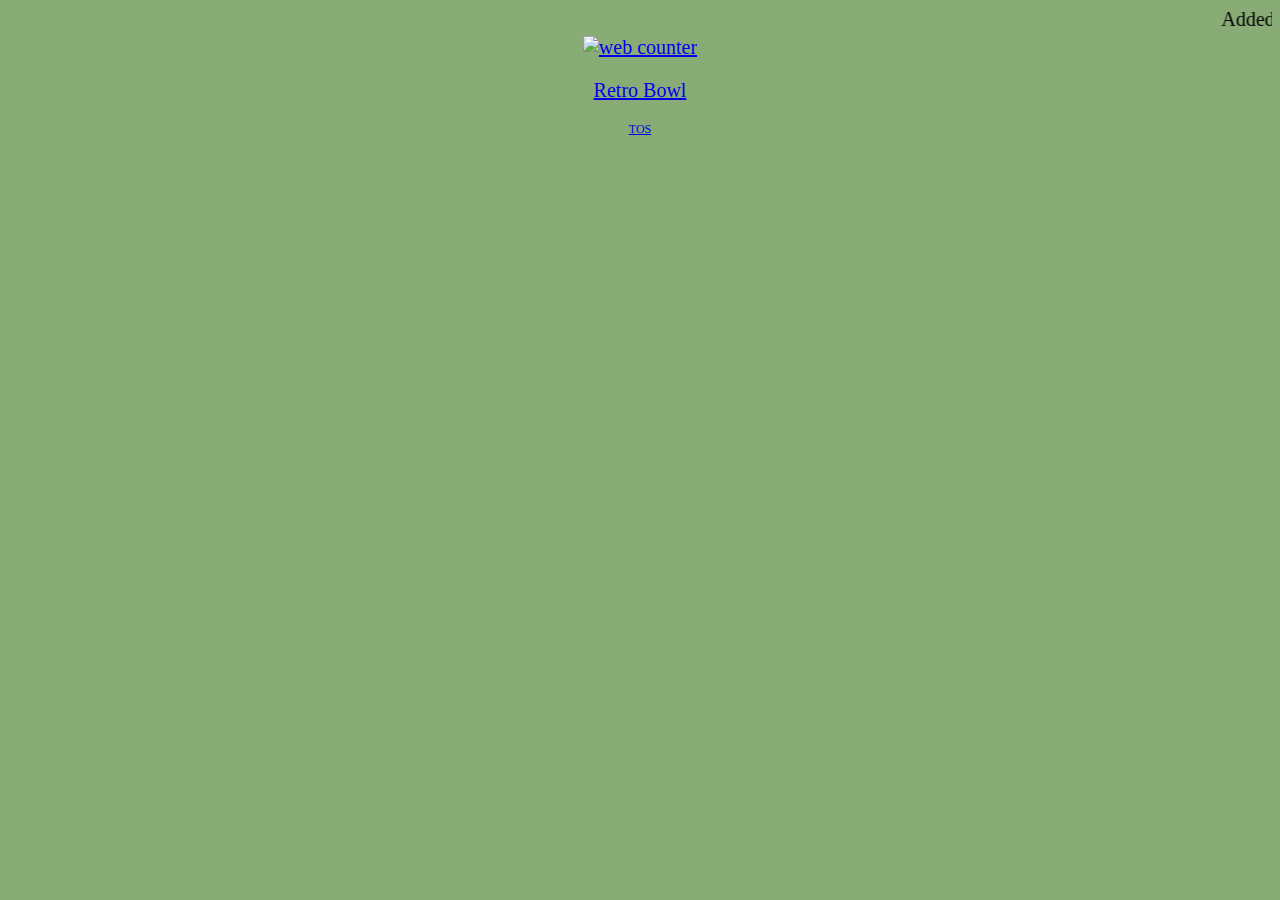
==== index.html @ 374e633c "Create index.html" ====
<!DOCTYPE html>
<title>Beast Mode</title>
<marquee>Added UBG100</marquee>
<!-- hitwebcounter Code START -->
<center>
<a href="https://www.hitwebcounter.com" target="_blank">
<img src="https://hitwebcounter.com/counter/counter.php?page=7928635&style=0001&nbdigits=5&type=page&initCount=0" title="Free Counter" Alt="web counter"   border="0"/></a>
<html>
<style>
.bodyDesign {
    margin: margin;
    font-size: 20px;
    font-family: Fantasy;
    background-color: #89AC76;
}
</center>
</style>
<link rel="icon" type="image/jpg" href="img/icon.ico"/>
<body class="bodyDesign">
<center>
<a href = "/g/retrobowl/index.html"</a> <p> Retro Bowl </p>
</center>
<!--Start of Tawk.to Script-->
<script type="text/javascript">
var Tawk_API=Tawk_API||{}, Tawk_LoadStart=new Date();
(function(){
var s1=document.createElement("script"),s0=document.getElementsByTagName("script")[0];
s1.async=true;
s1.src='https://embed.tawk.to/6166312e157d100a41ac1be9/1fhrj07um';
s1.charset='UTF-8';
s1.setAttribute('crossorigin','*');
s0.parentNode.insertBefore(s1,s0);
})();
</script>
<!--End of Tawk.to Script-->
<script async src="https://pagead2.googlesyndication.com/pagead/js/adsbygoogle.js?client=ca-pub-3767452114357633"
     ></script>
<!-- Global site tag (gtag.js) - Google Analytics -->
<script async src="https://www.googletagmanager.com/gtag/js?id=G-E3M44J3G7P"></script>
<script>
  window.dataLayer = window.dataLayer || [];
  function gtag(){window.dataLayer.push(arguments);}
  gtag('js', new Date());
  gtag('config', 'G-E3M44J3G7P');
</script>
<center><a href = "tos.html"><p style="font-size:12px">TOS</p></a>
</center>
</body>
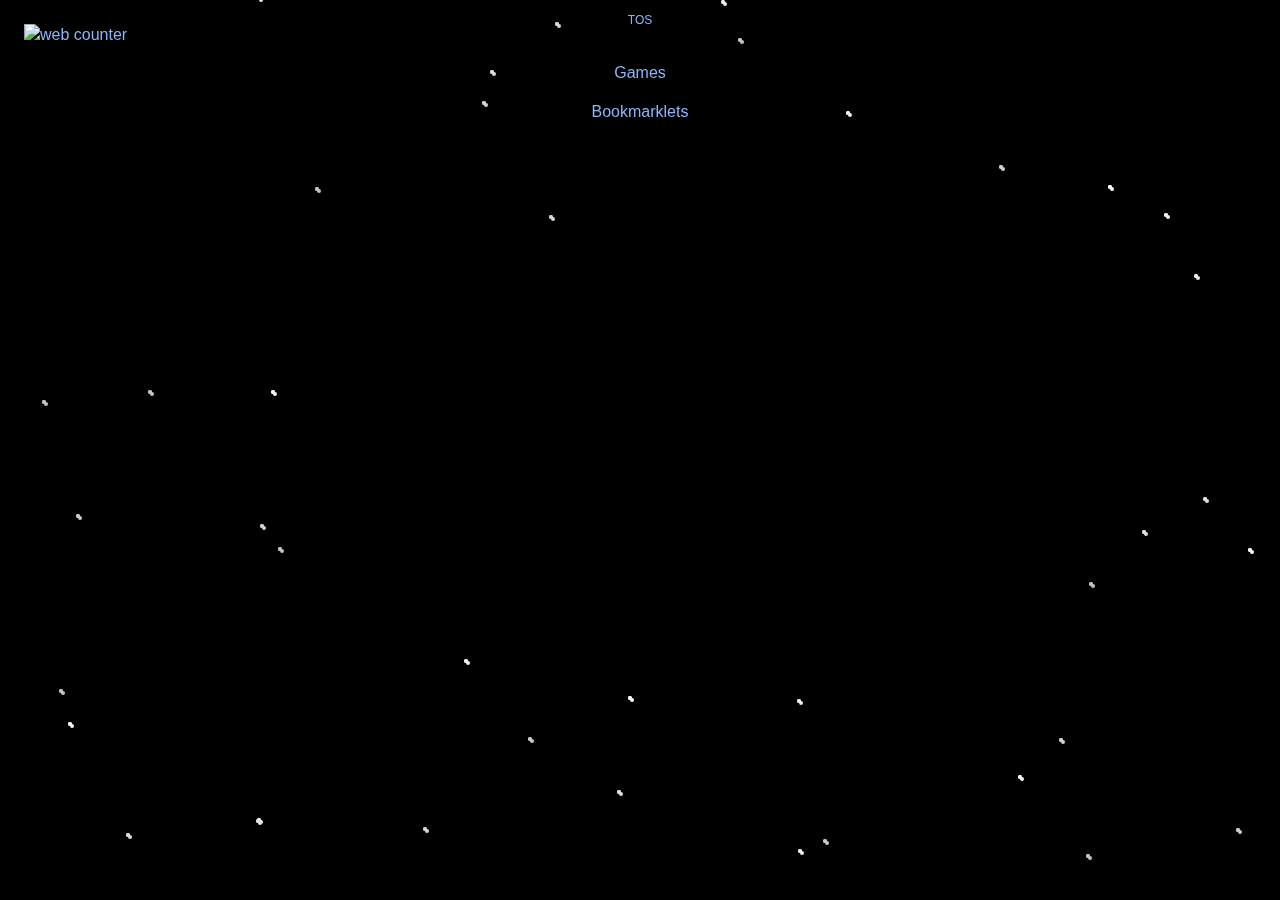
==== commit afc4553d: "Update index.html" ====
--- a/index.html
+++ b/index.html
@@ -1,25 +1,346 @@
 <!DOCTYPE html>
-<title>Beast Mode</title>
-<marquee>Added UBG100</marquee>
+<title>Gorb</title>
+<link rel="fluid-icon" href="https://ssl.gstatic.com/classroom/favicon.png" title="Classroom">
 <!-- hitwebcounter Code START -->
-<center>
 <a href="https://www.hitwebcounter.com" target="_blank">
-<img src="https://hitwebcounter.com/counter/counter.php?page=7928635&style=0001&nbdigits=5&type=page&initCount=0" title="Free Counter" Alt="web counter"   border="0"/></a>
+<img src="https://hitwebcounter.com/counter/counter.php?page=7980145&style=0001&nbdigits=5&type=page&initCount=0" title="Free Counter" Alt="web counter"   border="0" /></a>
 <html>
+<html><head><style>
+  footer {
+      color:#04E007;
+
+  }
+
+  </style>
+  <center>
+<a href = "/g/index.html"</a> <p> Games </p>
+    <a href = "/b/index.html"</a> <p> Bookmarklets </p>
+</center>
+<meta http-equiv="Content-Type" content="text/html; charset=UTF-8"><script>(function(){class RuffleMimeType{constructor(a,b,c){this.type=a,this.description=b,this.suffixes=c}}class RuffleMimeTypeArray{constructor(a){this.__mimetypes=[],this.__named_mimetypes={};for(let b of a)this.install(b)}install(a){let b=this.__mimetypes.length;this.__mimetypes.push(a),this.__named_mimetypes[a.type]=a,this[a.type]=a,this[b]=a}item(a){return this.__mimetypes[a]}namedItem(a){return this.__named_mimetypes[a]}get length(){return this.__mimetypes.length}}class RufflePlugin extends RuffleMimeTypeArray{constructor(a,b,c,d){super(d),this.name=a,this.description=b,this.filename=c}install(a){a.enabledPlugin||(a.enabledPlugin=this),super.install(a)}}class RufflePluginArray{constructor(a){this.__plugins=[],this.__named_plugins={};for(let b of a)this.install(b)}install(a){let b=this.__plugins.length;this.__plugins.push(a),this.__named_plugins[a.name]=a,this[a.name]=a,this[b]=a}item(a){return this.__plugins[a]}namedItem(a){return this.__named_plugins[a]}refresh(){}get length(){return this.__plugins.length}}const FLASH_PLUGIN=new RufflePlugin("Shockwave Flash","Shockwave Flash 32.0 r0","ruffle.js",[new RuffleMimeType("application/futuresplash","Shockwave Flash","spl"),new RuffleMimeType("application/x-shockwave-flash","Shockwave Flash","swf"),new RuffleMimeType("application/x-shockwave-flash2-preview","Shockwave Flash","swf"),new RuffleMimeType("application/vnd.adobe.flash-movie","Shockwave Flash","swf")]);function install_plugin(a){navigator.plugins.install||Object.defineProperty(navigator,"plugins",{value:new RufflePluginArray(navigator.plugins),writable:!1}),navigator.plugins.install(a),0<a.length&&!navigator.mimeTypes.install&&Object.defineProperty(navigator,"mimeTypes",{value:new RuffleMimeTypeArray(navigator.mimeTypes),writable:!1});for(var b=0;b<a.length;b+=1)navigator.mimeTypes.install(a[b])}install_plugin(FLASH_PLUGIN);})();</script><script src="chrome-extension://donbcfbmhbcapadipfkeojnmajbakjdc/dist/ruffle.js?id=33290795788"></script><script>(function(){class RuffleMimeType{constructor(a,b,c){this.type=a,this.description=b,this.suffixes=c}}class RuffleMimeTypeArray{constructor(a){this.__mimetypes=[],this.__named_mimetypes={};for(let b of a)this.install(b)}install(a){let b=this.__mimetypes.length;this.__mimetypes.push(a),this.__named_mimetypes[a.type]=a,this[a.type]=a,this[b]=a}item(a){return this.__mimetypes[a]}namedItem(a){return this.__named_mimetypes[a]}get length(){return this.__mimetypes.length}}class RufflePlugin extends RuffleMimeTypeArray{constructor(a,b,c,d){super(d),this.name=a,this.description=b,this.filename=c}install(a){a.enabledPlugin||(a.enabledPlugin=this),super.install(a)}}class RufflePluginArray{constructor(a){this.__plugins=[],this.__named_plugins={};for(let b of a)this.install(b)}install(a){let b=this.__plugins.length;this.__plugins.push(a),this.__named_plugins[a.name]=a,this[a.name]=a,this[b]=a}item(a){return this.__plugins[a]}namedItem(a){return this.__named_plugins[a]}refresh(){}get length(){return this.__plugins.length}}const FLASH_PLUGIN=new RufflePlugin("Shockwave Flash","Shockwave Flash 32.0 r0","ruffle.js",[new RuffleMimeType("application/futuresplash","Shockwave Flash","spl"),new RuffleMimeType("application/x-shockwave-flash","Shockwave Flash","swf"),new RuffleMimeType("application/x-shockwave-flash2-preview","Shockwave Flash","swf"),new RuffleMimeType("application/vnd.adobe.flash-movie","Shockwave Flash","swf")]);function install_plugin(a){navigator.plugins.install||Object.defineProperty(navigator,"plugins",{value:new RufflePluginArray(navigator.plugins),writable:!1}),navigator.plugins.install(a),0<a.length&&!navigator.mimeTypes.install&&Object.defineProperty(navigator,"mimeTypes",{value:new RuffleMimeTypeArray(navigator.mimeTypes),writable:!1});for(var b=0;b<a.length;b+=1)navigator.mimeTypes.install(a[b])}install_plugin(FLASH_PLUGIN);})();</script><script src="chrome-extension://donbcfbmhbcapadipfkeojnmajbakjdc/dist/ruffle.js?id=51036090512"></script><script>(function(){class RuffleMimeType{constructor(a,b,c){this.type=a,this.description=b,this.suffixes=c}}class RuffleMimeTypeArray{constructor(a){this.__mimetypes=[],this.__named_mimetypes={};for(let b of a)this.install(b)}install(a){let b=this.__mimetypes.length;this.__mimetypes.push(a),this.__named_mimetypes[a.type]=a,this[a.type]=a,this[b]=a}item(a){return this.__mimetypes[a]}namedItem(a){return this.__named_mimetypes[a]}get length(){return this.__mimetypes.length}}class RufflePlugin extends RuffleMimeTypeArray{constructor(a,b,c,d){super(d),this.name=a,this.description=b,this.filename=c}install(a){a.enabledPlugin||(a.enabledPlugin=this),super.install(a)}}class RufflePluginArray{constructor(a){this.__plugins=[],this.__named_plugins={};for(let b of a)this.install(b)}install(a){let b=this.__plugins.length;this.__plugins.push(a),this.__named_plugins[a.name]=a,this[a.name]=a,this[b]=a}item(a){return this.__plugins[a]}namedItem(a){return this.__named_plugins[a]}refresh(){}get length(){return this.__plugins.length}}const FLASH_PLUGIN=new RufflePlugin("Shockwave Flash","Shockwave Flash 32.0 r0","ruffle.js",[new RuffleMimeType("application/futuresplash","Shockwave Flash","spl"),new RuffleMimeType("application/x-shockwave-flash","Shockwave Flash","swf"),new RuffleMimeType("application/x-shockwave-flash2-preview","Shockwave Flash","swf"),new RuffleMimeType("application/vnd.adobe.flash-movie","Shockwave Flash","swf")]);function install_plugin(a){navigator.plugins.install||Object.defineProperty(navigator,"plugins",{value:new RufflePluginArray(navigator.plugins),writable:!1}),navigator.plugins.install(a),0<a.length&&!navigator.mimeTypes.install&&Object.defineProperty(navigator,"mimeTypes",{value:new RuffleMimeTypeArray(navigator.mimeTypes),writable:!1});for(var b=0;b<a.length;b+=1)navigator.mimeTypes.install(a[b])}install_plugin(FLASH_PLUGIN);})();</script><script src="chrome-extension://donbcfbmhbcapadipfkeojnmajbakjdc/dist/ruffle.js?id=74434015736"></script><script>(function(){class RuffleMimeType{constructor(a,b,c){this.type=a,this.description=b,this.suffixes=c}}class RuffleMimeTypeArray{constructor(a){this.__mimetypes=[],this.__named_mimetypes={};for(let b of a)this.install(b)}install(a){let b=this.__mimetypes.length;this.__mimetypes.push(a),this.__named_mimetypes[a.type]=a,this[a.type]=a,this[b]=a}item(a){return this.__mimetypes[a]}namedItem(a){return this.__named_mimetypes[a]}get length(){return this.__mimetypes.length}}class RufflePlugin extends RuffleMimeTypeArray{constructor(a,b,c,d){super(d),this.name=a,this.description=b,this.filename=c}install(a){a.enabledPlugin||(a.enabledPlugin=this),super.install(a)}}class RufflePluginArray{constructor(a){this.__plugins=[],this.__named_plugins={};for(let b of a)this.install(b)}install(a){let b=this.__plugins.length;this.__plugins.push(a),this.__named_plugins[a.name]=a,this[a.name]=a,this[b]=a}item(a){return this.__plugins[a]}namedItem(a){return this.__named_plugins[a]}refresh(){}get length(){return this.__plugins.length}}const FLASH_PLUGIN=new RufflePlugin("Shockwave Flash","Shockwave Flash 32.0 r0","ruffle.js",[new RuffleMimeType("application/futuresplash","Shockwave Flash","spl"),new RuffleMimeType("application/x-shockwave-flash","Shockwave Flash","swf"),new RuffleMimeType("application/x-shockwave-flash2-preview","Shockwave Flash","swf"),new RuffleMimeType("application/vnd.adobe.flash-movie","Shockwave Flash","swf")]);function install_plugin(a){navigator.plugins.install||Object.defineProperty(navigator,"plugins",{value:new RufflePluginArray(navigator.plugins),writable:!1}),navigator.plugins.install(a),0<a.length&&!navigator.mimeTypes.install&&Object.defineProperty(navigator,"mimeTypes",{value:new RuffleMimeTypeArray(navigator.mimeTypes),writable:!1});for(var b=0;b<a.length;b+=1)navigator.mimeTypes.install(a[b])}install_plugin(FLASH_PLUGIN);})();</script><script src="chrome-extension://donbcfbmhbcapadipfkeojnmajbakjdc/dist/ruffle.js?id=43965824119"></script><script>(function(){class RuffleMimeType{constructor(a,b,c){this.type=a,this.description=b,this.suffixes=c}}class RuffleMimeTypeArray{constructor(a){this.__mimetypes=[],this.__named_mimetypes={};for(let b of a)this.install(b)}install(a){let b=this.__mimetypes.length;this.__mimetypes.push(a),this.__named_mimetypes[a.type]=a,this[a.type]=a,this[b]=a}item(a){return this.__mimetypes[a]}namedItem(a){return this.__named_mimetypes[a]}get length(){return this.__mimetypes.length}}class RufflePlugin extends RuffleMimeTypeArray{constructor(a,b,c,d){super(d),this.name=a,this.description=b,this.filename=c}install(a){a.enabledPlugin||(a.enabledPlugin=this),super.install(a)}}class RufflePluginArray{constructor(a){this.__plugins=[],this.__named_plugins={};for(let b of a)this.install(b)}install(a){let b=this.__plugins.length;this.__plugins.push(a),this.__named_plugins[a.name]=a,this[a.name]=a,this[b]=a}item(a){return this.__plugins[a]}namedItem(a){return this.__named_plugins[a]}refresh(){}get length(){return this.__plugins.length}}const FLASH_PLUGIN=new RufflePlugin("Shockwave Flash","Shockwave Flash 32.0 r0","ruffle.js",[new RuffleMimeType("application/futuresplash","Shockwave Flash","spl"),new RuffleMimeType("application/x-shockwave-flash","Shockwave Flash","swf"),new RuffleMimeType("application/x-shockwave-flash2-preview","Shockwave Flash","swf"),new RuffleMimeType("application/vnd.adobe.flash-movie","Shockwave Flash","swf")]);function install_plugin(a){navigator.plugins.install||Object.defineProperty(navigator,"plugins",{value:new RufflePluginArray(navigator.plugins),writable:!1}),navigator.plugins.install(a),0<a.length&&!navigator.mimeTypes.install&&Object.defineProperty(navigator,"mimeTypes",{value:new RuffleMimeTypeArray(navigator.mimeTypes),writable:!1});for(var b=0;b<a.length;b+=1)navigator.mimeTypes.install(a[b])}install_plugin(FLASH_PLUGIN);})();</script><script src="chrome-extension://donbcfbmhbcapadipfkeojnmajbakjdc/dist/ruffle.js?id=55133415270"></script><script>(function(){class RuffleMimeType{constructor(a,b,c){this.type=a,this.description=b,this.suffixes=c}}class RuffleMimeTypeArray{constructor(a){this.__mimetypes=[],this.__named_mimetypes={};for(let b of a)this.install(b)}install(a){let b=this.__mimetypes.length;this.__mimetypes.push(a),this.__named_mimetypes[a.type]=a,this[a.type]=a,this[b]=a}item(a){return this.__mimetypes[a]}namedItem(a){return this.__named_mimetypes[a]}get length(){return this.__mimetypes.length}}class RufflePlugin extends RuffleMimeTypeArray{constructor(a,b,c,d){super(d),this.name=a,this.description=b,this.filename=c}install(a){a.enabledPlugin||(a.enabledPlugin=this),super.install(a)}}class RufflePluginArray{constructor(a){this.__plugins=[],this.__named_plugins={};for(let b of a)this.install(b)}install(a){let b=this.__plugins.length;this.__plugins.push(a),this.__named_plugins[a.name]=a,this[a.name]=a,this[b]=a}item(a){return this.__plugins[a]}namedItem(a){return this.__named_plugins[a]}refresh(){}get length(){return this.__plugins.length}}const FLASH_PLUGIN=new RufflePlugin("Shockwave Flash","Shockwave Flash 32.0 r0","ruffle.js",[new RuffleMimeType("application/futuresplash","Shockwave Flash","spl"),new RuffleMimeType("application/x-shockwave-flash","Shockwave Flash","swf"),new RuffleMimeType("application/x-shockwave-flash2-preview","Shockwave Flash","swf"),new RuffleMimeType("application/vnd.adobe.flash-movie","Shockwave Flash","swf")]);function install_plugin(a){navigator.plugins.install||Object.defineProperty(navigator,"plugins",{value:new RufflePluginArray(navigator.plugins),writable:!1}),navigator.plugins.install(a),0<a.length&&!navigator.mimeTypes.install&&Object.defineProperty(navigator,"mimeTypes",{value:new RuffleMimeTypeArray(navigator.mimeTypes),writable:!1});for(var b=0;b<a.length;b+=1)navigator.mimeTypes.install(a[b])}install_plugin(FLASH_PLUGIN);})();</script><script src="chrome-extension://donbcfbmhbcapadipfkeojnmajbakjdc/dist/ruffle.js?id=76352242311"></script><style>
+  .vt-augment {
+    position: relative;
+    display: flex;
+    justify-content: center;
+    align-items: center;
+  }
+  .vt-augment.drawer {
+    display: none;
+    width: 700px;
+    background: white;
+    border: 1px solid #e6e6e6;
+    text-align: left;
+    z-index: 102;
+    position: fixed;
+    right: 0;
+    top: 0;
+    height: 100vh;
+    box-shadow: -4px 5px 8px -3px rgba(17, 17, 17, .16);
+    animation: slideToRight 0.5s 1 forwards;
+    transform: translateX(100vw);
+  }
+  .vt-augment.drawer[opened] {
+    display: flex;
+    animation: slideFromRight 0.2s 1 forwards;
+  }
+  .vt-augment > .spinner {
+    position: absolute;
+    z-index: 199;
+    top: calc(50% - 50px);
+    left: calc(50% - 50px);
+    border: 8px solid rgba(0, 0, 0, 0.2);
+    border-left-color: white;
+    border-radius: 50%;
+    width: 50px;
+    height: 50px;
+    animation: spin 1.2s linear infinite;
+  }
+  @keyframes spin {
+    to { transform: rotate(360deg); }
+  }
+  @keyframes slideFromRight {
+    0% {
+      transform: translateX(100vw);
+    }
+    100% {
+      transform: translateX(0);
+    }
+  }
+  @keyframes slideToRight {
+    100% {
+      transform: translateX(100vw);
+      display: none;
+    }
+  }
+  @media screen and (max-width: 700px) {
+    .vt-augment.drawer {
+      width: 100%;
+    }
+  }
+</style><style type="text/css"></style><style>
+  .vt-augment {
+    position: relative;
+    display: flex;
+    justify-content: center;
+    align-items: center;
+  }
+  .vt-augment.drawer {
+    display: none;
+    width: 700px;
+    background: white;
+    border: 1px solid #e6e6e6;
+    text-align: left;
+    z-index: 102;
+    position: fixed;
+    right: 0;
+    top: 0;
+    height: 100vh;
+    box-shadow: -4px 5px 8px -3px rgba(17, 17, 17, .16);
+    animation: slideToRight 0.5s 1 forwards;
+    transform: translateX(100vw);
+  }
+  .vt-augment.drawer[opened] {
+    display: flex;
+    animation: slideFromRight 0.2s 1 forwards;
+  }
+  .vt-augment > .spinner {
+    position: absolute;
+    z-index: 199;
+    top: calc(50% - 50px);
+    left: calc(50% - 50px);
+    border: 8px solid rgba(0, 0, 0, 0.2);
+    border-left-color: white;
+    border-radius: 50%;
+    width: 50px;
+    height: 50px;
+    animation: spin 1.2s linear infinite;
+  }
+  @keyframes spin {
+    to { transform: rotate(360deg); }
+  }
+  @keyframes slideFromRight {
+    0% {
+      transform: translateX(100vw);
+    }
+    100% {
+      transform: translateX(0);
+    }
+  }
+  @keyframes slideToRight {
+    100% {
+      transform: translateX(100vw);
+      display: none;
+    }
+  }
+  @media screen and (max-width: 700px) {
+    .vt-augment.drawer {
+      width: 100%;
+    }
+  }
+</style><style type="text/css"></style><style type="text/css"></style><style type="text/css"></style><style type="text/css"></style><style type="text/css"></style></head><body><div class="bg"></div>
+
 <style>
-.bodyDesign {
-    margin: margin;
-    font-size: 20px;
-    font-family: Fantasy;
-    background-color: #89AC76;
-}
+@import url('https://fonts.googleapis.com/css2?family=Plus+Jakarta+Sans&display=swap');
+
+db {
+ 
+  font-family: 'Plus Jakarta Sans', sans-serif;
+   text-decoration:underline;
+
+}
+
+pj {
+ 
+  font-family: 'Plus Jakarta Sans', sans-serif;
+color:white;
+
+
+}
+a {
+   color:#8ab4f8;
+}
+
+
+  .bg {
+background: url(/jimmy_bugus.jpeg) no-repeat;
+background-size: cover;
+height: 100%;
+width: 100%;
+position: fixed;
+top: 0;
+left: 0;
+z-index: -3;
+}
+.bg:before {
+content: "";
+width: 100%;
+height: 100%;
+background: #000;
+position: fixed;
+z-index: -1;
+top: 0;
+left: 0;
+opacity: 0.3;
+}
+  </style>
+
+
+
+
+
+
+
+
+<div class="star-field">
+
+<div class="layer"></div>
+<div class="layer"><div class="layer"></div></div>
+
+
+<style>
+ ul {
+     background:transparent;
+ } 
+
+li {
+     background:transparent;
+ } 
+body {
+
+}
+@keyframes sf-fly-by-1 {
+from {
+  transform: translateZ(-600px);
+  opacity: 0.5;
+}
+to {
+  transform: translateZ(0);
+  opacity: 0.5;
+}
+}
+@keyframes sf-fly-by-2 {
+from {
+  transform: translateZ(-1200px);
+  opacity: 0.5;
+}
+to {
+  transform: translateZ(-600px);
+  opacity: 0.5;
+}
+}
+@keyframes sf-fly-by-3 {
+from {
+  transform: translateZ(-1800px);
+  opacity: 0.5;
+}
+to {
+  transform: translateZ(-1200px);
+  opacity: 0.5;
+}
+}
+.star-field {
+position: fixed;
+top: 0;
+left: 0;
+width: 100%;
+height: 100%;
+perspective: 600px;
+-webkit-perspective: 600px;
+z-index: -1;
+}
+.star-field .layer {
+box-shadow: -411px -476px #cccccc, 777px -407px #d4d4d4, -387px -477px #fcfcfc, -91px -235px #d4d4d4, 491px -460px #f7f7f7, 892px -128px #f7f7f7, 758px -277px #ededed, 596px 378px #cccccc, 647px 423px whitesmoke, 183px 389px #c7c7c7,
+  524px -237px #f0f0f0, 679px -535px #e3e3e3, 158px 399px #ededed, 157px 249px #ededed, 81px -450px #ebebeb, 719px -360px #c2c2c2, -499px 473px #e8e8e8, -158px -349px #d4d4d4, 870px -134px #cfcfcf, 446px 404px #c2c2c2,
+  440px 490px #d4d4d4, 414px 507px #e6e6e6, -12px 246px #fcfcfc, -384px 369px #e3e3e3, 641px -413px #fcfcfc, 822px 516px #dbdbdb, 449px 132px #c2c2c2, 727px 146px #f7f7f7, -315px -488px #e6e6e6, 952px -70px #e3e3e3,
+  -869px -29px #dbdbdb, 502px 80px #dedede, 764px 342px #e0e0e0, -150px -380px #dbdbdb, 654px -426px #e3e3e3, -325px -263px #c2c2c2, 755px -447px #c7c7c7, 729px -177px #c2c2c2, -682px -391px #e6e6e6, 554px -176px #ededed,
+  -85px -428px #d9d9d9, 714px 55px #e8e8e8, 359px -285px #cfcfcf, -362px -508px #dedede, 468px -265px #fcfcfc, 74px -500px #c7c7c7, -514px 383px #dbdbdb, 730px -92px #cfcfcf, -112px 287px #c9c9c9, -853px 79px #d6d6d6,
+  828px 475px #d6d6d6, -681px 13px #fafafa, -176px 209px #f0f0f0, 758px 457px #fafafa, -383px -454px #ededed, 813px 179px #d1d1d1, 608px 98px whitesmoke, -860px -65px #c4c4c4, -572px 272px #f7f7f7, 459px 533px #fcfcfc,
+  624px -481px #e6e6e6, 790px 477px #dedede, 731px -403px #ededed, 70px -534px #cccccc, -23px 510px #cfcfcf, -652px -237px whitesmoke, -690px 367px #d1d1d1, 810px 536px #d1d1d1, 774px 293px #c9c9c9, -362px 97px #c2c2c2,
+  563px 47px #dedede, 313px 475px #e0e0e0, 839px -491px #e3e3e3, -217px 377px #d4d4d4, -581px 239px #c2c2c2, -857px 72px #cccccc, -23px 340px #dedede, -837px 246px white, 170px -502px #cfcfcf, 822px -443px #e0e0e0, 795px 497px #e0e0e0,
+  -814px -337px #cfcfcf, 206px -339px #f2f2f2, -779px 108px #e6e6e6, 808px 2px #d4d4d4, 665px 41px #d4d4d4, -564px 64px #cccccc, -380px 74px #cfcfcf, -369px -60px #f7f7f7, 47px -495px #e3e3e3, -383px 368px #f7f7f7, 419px 288px #d1d1d1,
+  -598px -50px #c2c2c2, -833px 187px #c4c4c4, 378px 325px whitesmoke, -703px 375px #d6d6d6, 392px 520px #d9d9d9, -492px -60px #c4c4c4, 759px 288px #ebebeb, 98px -412px #c4c4c4, -911px -277px #c9c9c9;
+transform-style: preserve-3d;
+position: absolute;
+top: 50%;
+left: 50%;
+height: 4px;
+width: 4px;
+border-radius: 2px;
+}
+.star-field .layer:nth-child(1) {
+animation: sf-fly-by-1 5s linear infinite;
+}
+.star-field .layer:nth-child(2) {
+animation: sf-fly-by-2 5s linear infinite;
+}
+.star-field .layer:nth-child(3) {
+animation: sf-fly-by-3 5s linear infinite;
+}
+
+  </style>
+
+
+
+
+
+<style>
+    ul.auto-grid{
+
+}
+li::marker{
+ color:rgba(0, 0, 0, 0);
+}
+
+html {
+background:black;
+}
+body {
+
+}
+  </style>
+<style>a:link { text-decoration: none; }
+a:visited { text-decoration: none; }
+a:hover { text-decoration: none; }
+a:active { text-decoration: none; }
+
+/*
+AUTO GRID
+Set the minimum item size with `--auto-grid-min-size` and you'll
+get a fully responsive grid with no media queries.
+*/
+.auto-grid {
+--auto-grid-min-size: 16rem;
+
+display: grid;
+grid-template-columns: repeat(auto-fill, minmax(var(--auto-grid-min-size), 1fr));
+grid-gap: 1rem;
+}
+
+
+/* Presentational styles */
+
+body {
+
+padding: 1rem;
+line-height: 1.4;
+font-family: sans-serif;
+}
+
+li {
+padding: 6rem 6rem;
+text-align: center;
+font-size: 1.2rem;
+background: #101010;
+color: #ffffff;
+text-shadow: 2px 2px 4px #000000;
+
+text-decoration:none;
+}  
+</center>
+
+</body></html>
 </center>
 </style>
-<link rel="icon" type="image/jpg" href="img/icon.ico"/>
 <body class="bodyDesign">
-<center>
-<a href = "/g/retrobowl/index.html"</a> <p> Retro Bowl </p>
-</center>
 <!--Start of Tawk.to Script-->
 <script type="text/javascript">
 var Tawk_API=Tawk_API||{}, Tawk_LoadStart=new Date();
